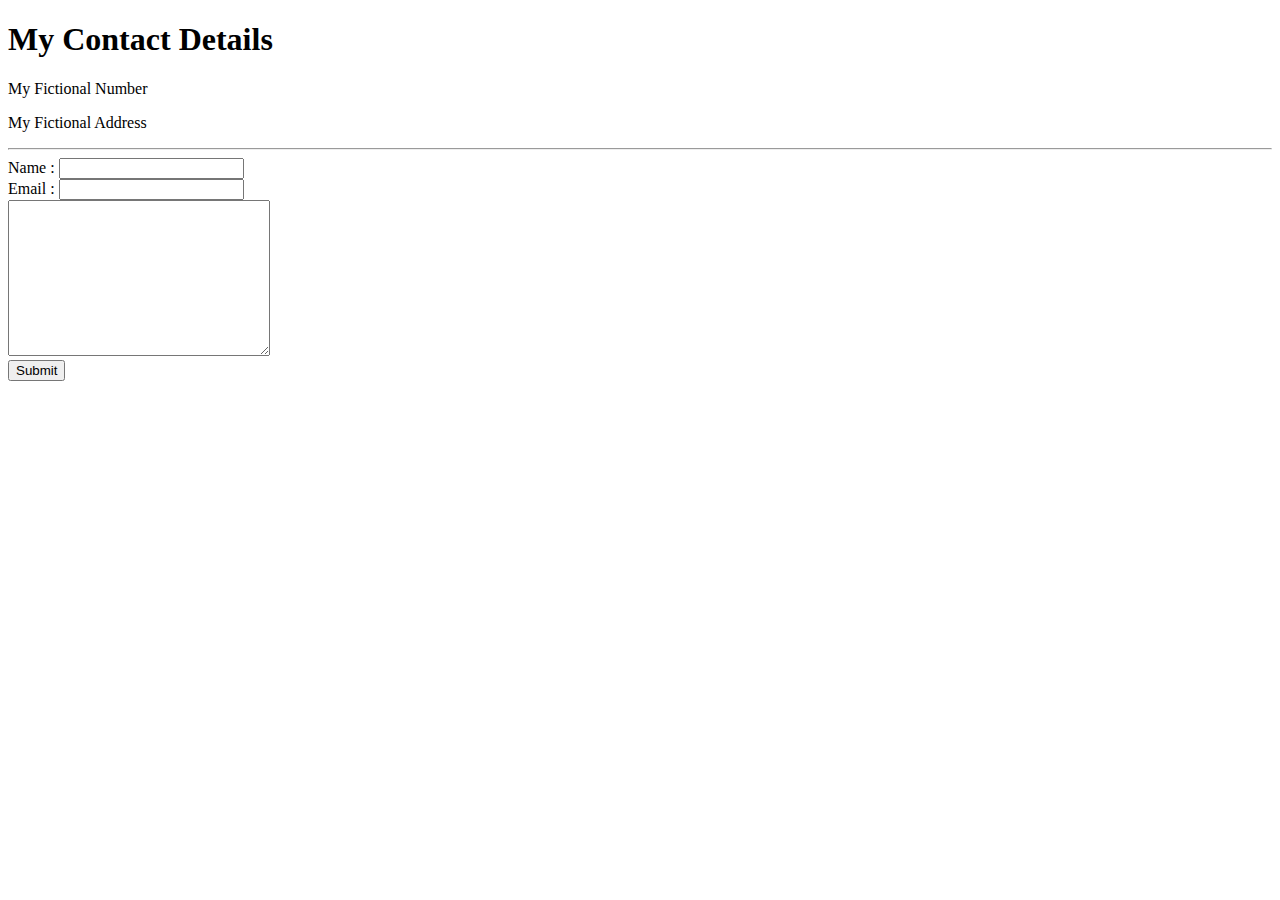
==== pages/contact-me.html @ 0f552413 "added intinal Cv Structure" ====
<!DOCTYPE html>
<html lang="en">
  <head>
    <meta charset="UTF-8" />
    <meta name="viewport" content="width=device-width, initial-scale=1.0" />
    <title>Contact me</title>
  </head>
  <body>
    <h1>My Contact Details</h1>
    <p>My Fictional Number</p>
    <p>My Fictional Address</p>
    <hr />
    <form
      action="mailto:aushwin7biju@gmail.com"
      method="POST"
      enctype="text/plain"
    >
      <label>Name : </label>
      <input type="text" name="yourName" id="" /><br />
      <label>Email : </label>
      <input type="email" name="yourEmail" id="" /><br />

      <textarea name="yourMessage" id="" cols="30" rows="10"></textarea><br />
      <input type="submit" value="Submit" />
    </form>
  </body>
</html>
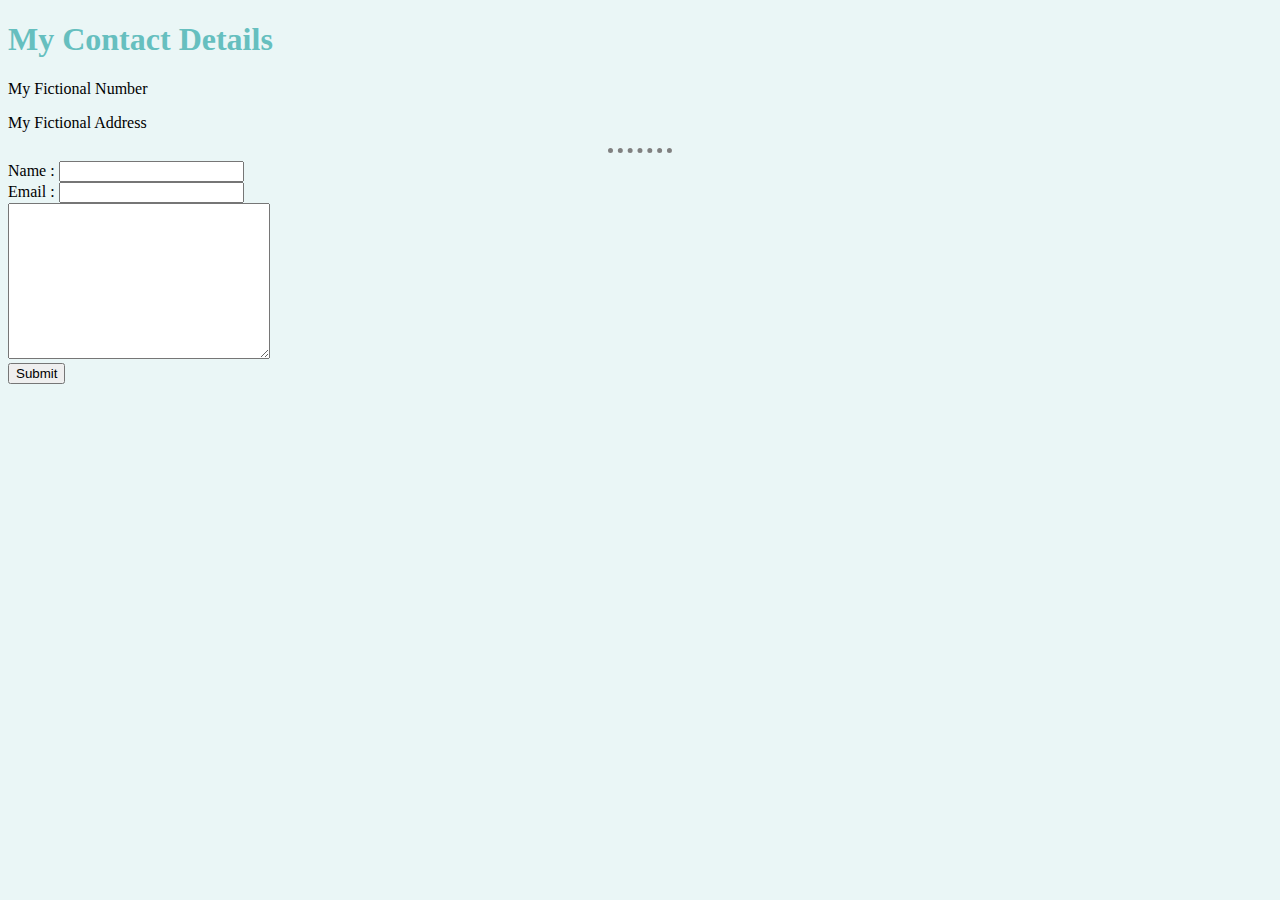
==== commit 702f000e: "adding css" ====
--- a/pages/contact-me.html
+++ b/pages/contact-me.html
@@ -4,6 +4,7 @@
     <meta charset="UTF-8" />
     <meta name="viewport" content="width=device-width, initial-scale=1.0" />
     <title>Contact me</title>
+    <link rel="stylesheet" href="../css/styles.css" />
   </head>
   <body>
     <h1>My Contact Details</h1>
--- a/css/styles.css
+++ b/css/styles.css
@@ -0,0 +1,16 @@
+body {
+  background-color: #eaf6f6;
+}
+
+hr {
+  border-style: none;
+  border-top-style: dotted;
+  width: 5%;
+  border-color: grey;
+  border-width: 5px;
+}
+
+h1,
+h3 {
+  color: #66bfbf;
+}
